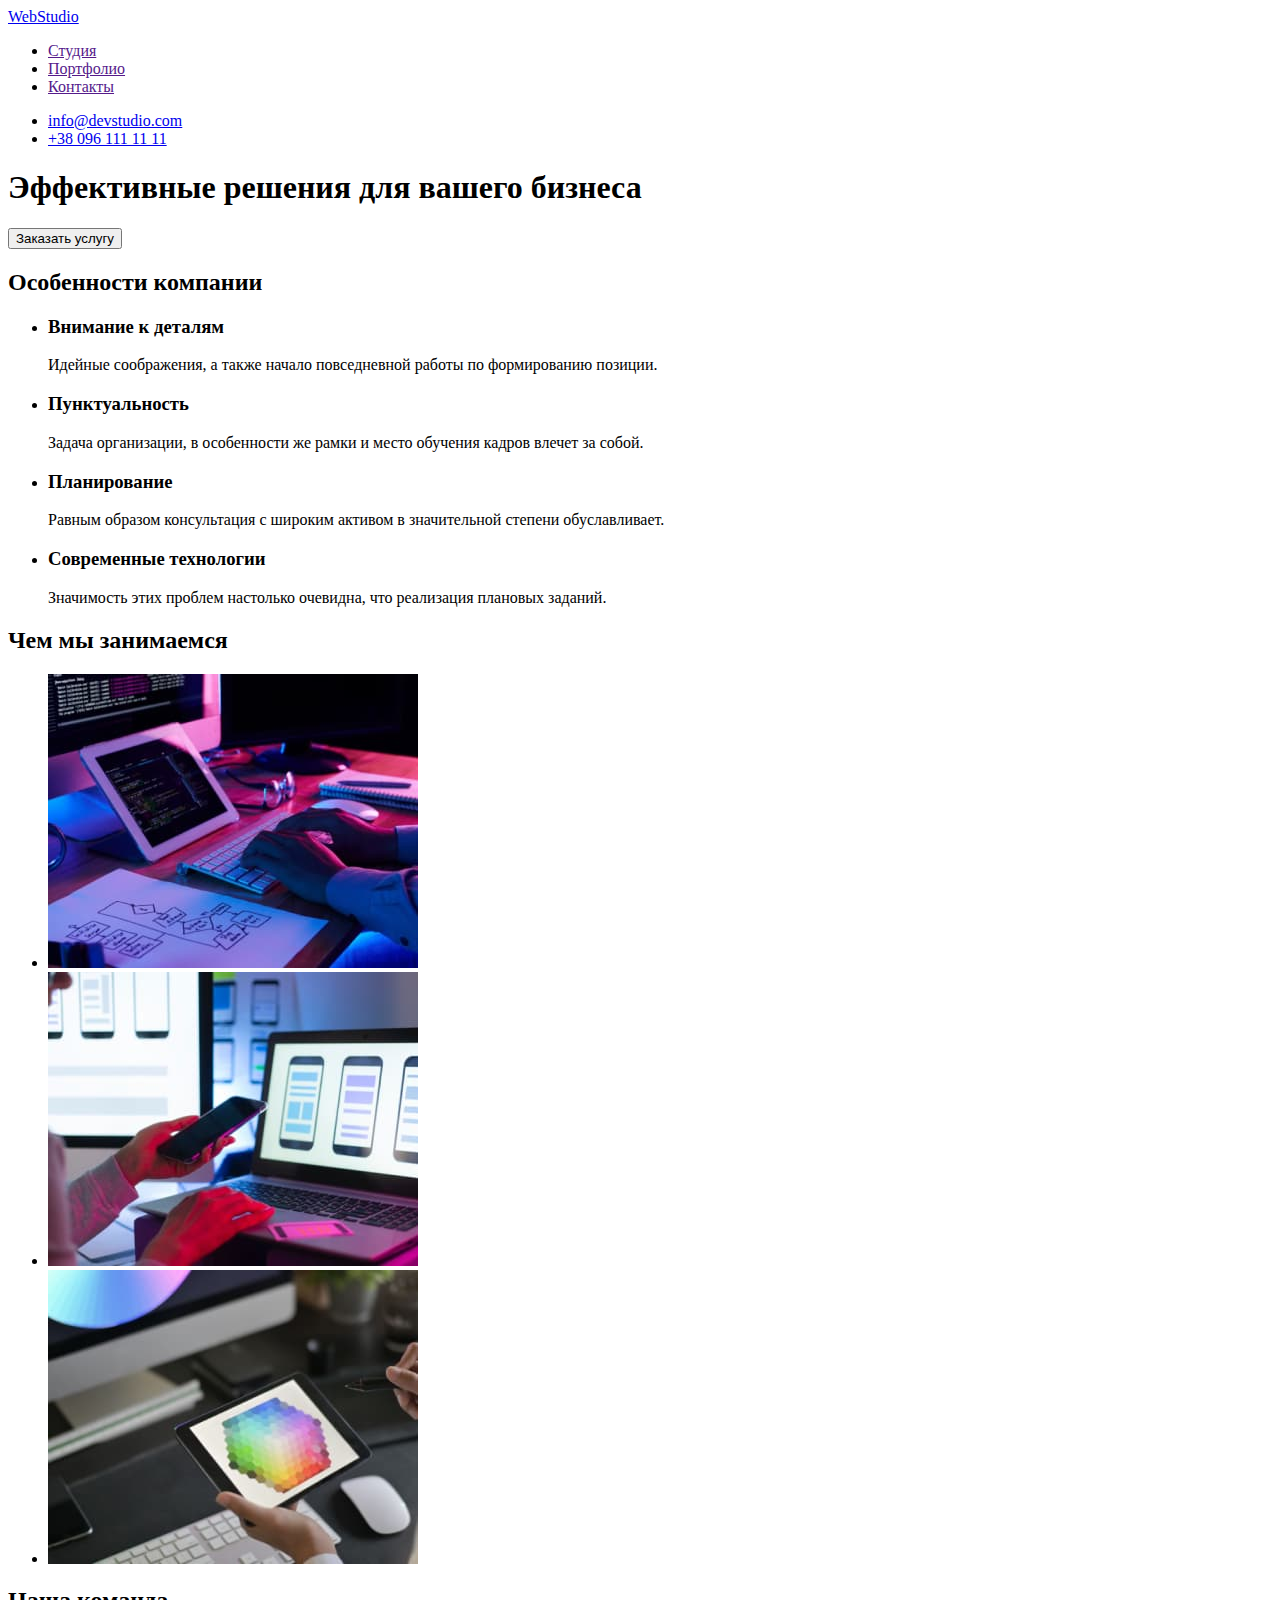
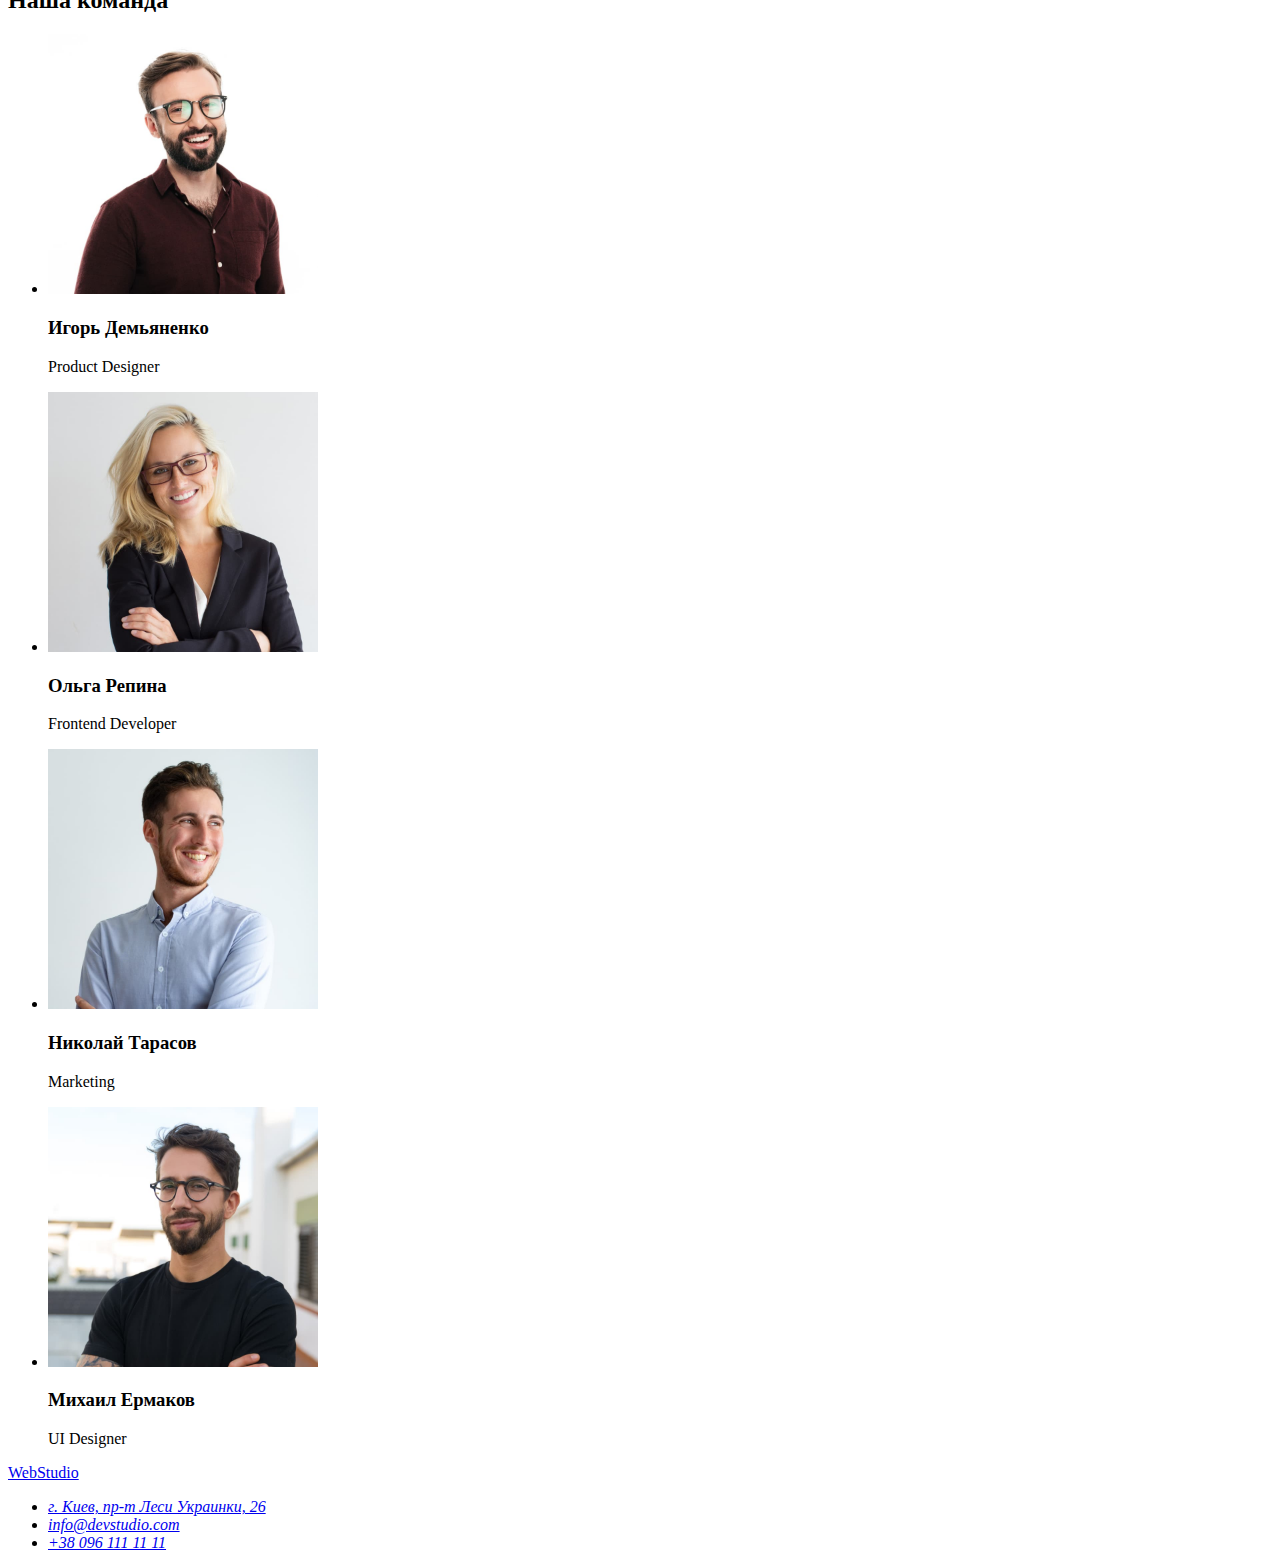
==== index.html @ 292ef45f "исправлены замечания к дз1" ====
<!DOCTYPE html>
<html lang="ru">
<head>
    <meta charset="UTF-8">
    <meta http-equiv="X-UA-Compatible" content="IE=edge">
    <meta name="viewport" content="width=device-width, initial-scale=1.0">
    <title>Document</title>
</head>
<body>
    <!--Шапка сайта-->
    <header>
      <nav>
        <a href="./index.html">
            WebStudio
        </a>
        <ul>
            <li><a href="">Студия</a></li>
            <li><a href="">Портфолио</a></li>
            <li><a href="">Контакты</a></li>
        </ul>
      </nav>
        <ul>
            <li><a href="mailto:info@devstudio.com">info@devstudio.com</a></li>
            <li><a href="tel:+380961111111">+38 096 111 11 11</a></li>
        </ul>
    </header>

    <main>
        <!--Герой-->
            <section>
                <h1>Эффективные решения для вашего бизнеса</h1>
                <button type="button">Заказать услугу</button>
            </section>

        <!--Особенности компании-->
        <section>
            <h2>Особенности компании</h2>
            <ul>
                <li>
                    <h3>Внимание к деталям</h3>
                    <p>Идейные соображения, а также начало повседневной работы по формированию позиции.</p>
                </li>
                <li>
                    <h3>Пунктуальность</h3>
                    <p>Задача организации, в особенности же рамки и место обучения кадров влечет за собой.</p>
                </li>
                <li>
                    <h3>Планирование</h3>
                    <p>Равным образом консультация с широким активом в значительной степени обуславливает.</p>
                </li>
                <li>
                    <h3>Современные технологии</h3>
                    <p>Значимость этих проблем настолько очевидна, что реализация плановых заданий.</p>
                </li>
            </ul>
        </section>

        <!--Основные направления компании-->
        <section>
            <h2>Чем мы занимаемся</h2>
            <ul>
                <li>
                        <img src="./images/placeholder-1.jpg" alt="Человек печатает код сайта на планшете" width="370">
                    </li>
                <li>
                        <img src="./images/placeholder-2.jpg" alt="Человек оптимизирует картинку для гаджета" width="370">
                </li>
                <li>
                        <img src="./images/placeholder-3.jpg" alt="Дизайнер выбирает цвет для проэкта" width="370">
                </li>
            </ul>
        </section>

        <!--Команда-->
        <section>
            <h2>Наша команда</h2>
            <ul>
                <li>
                    <img src="./images/foto-1.jpg" alt="Фото темноволосого мужчины с бородой в очках" width="270">
                    <h3>Игорь Демьяненко</h3>
                    <p>Product Designer</p>   
                </li>
                <li>
                    <img src="./images/foto-2.jpg" alt="Фото женщины с белыми волосами в очках" width="270">
                    <h3>Ольга Репина</h3>
                    <p>Frontend Developer</p>
                </li>
                <li>
                    <img src="./images/foto-3.jpg" alt="Фото русоволосого мужчины в голубой рубашке" width="270">
                    <h3>Николай Тарасов</h3>
                    <p>Marketing</p>
                </li>
                <li>
                    <img src="./images/foto-4.jpg" alt="Фото темноволосого мужчины с бородой в очках" width="270">
                    <h3>Михаил Ермаков</h3>
                    <p>UI Designer</p>
                </li>
            </ul>
        </section>
    </main>

    <!--Футер-->
    <footer>
        <a href="./index.html">
            WebStudio
        </a>
        <address>
        <ul>
            <li><a href="https://goo.gl/maps/HXTdufmjGEsCZx6G9" target="_blank" rel="noopener noreferrer">г. Киев, пр-т Леси Украинки, 26</a></li>
            <li><a href="mailto:info@devstudio.com">info@devstudio.com</a></li>
            <li><a href="tel:+380961111111">+38 096 111 11 11</a></li>
        </ul>
        </address>
    </footer>

</body>
</html>
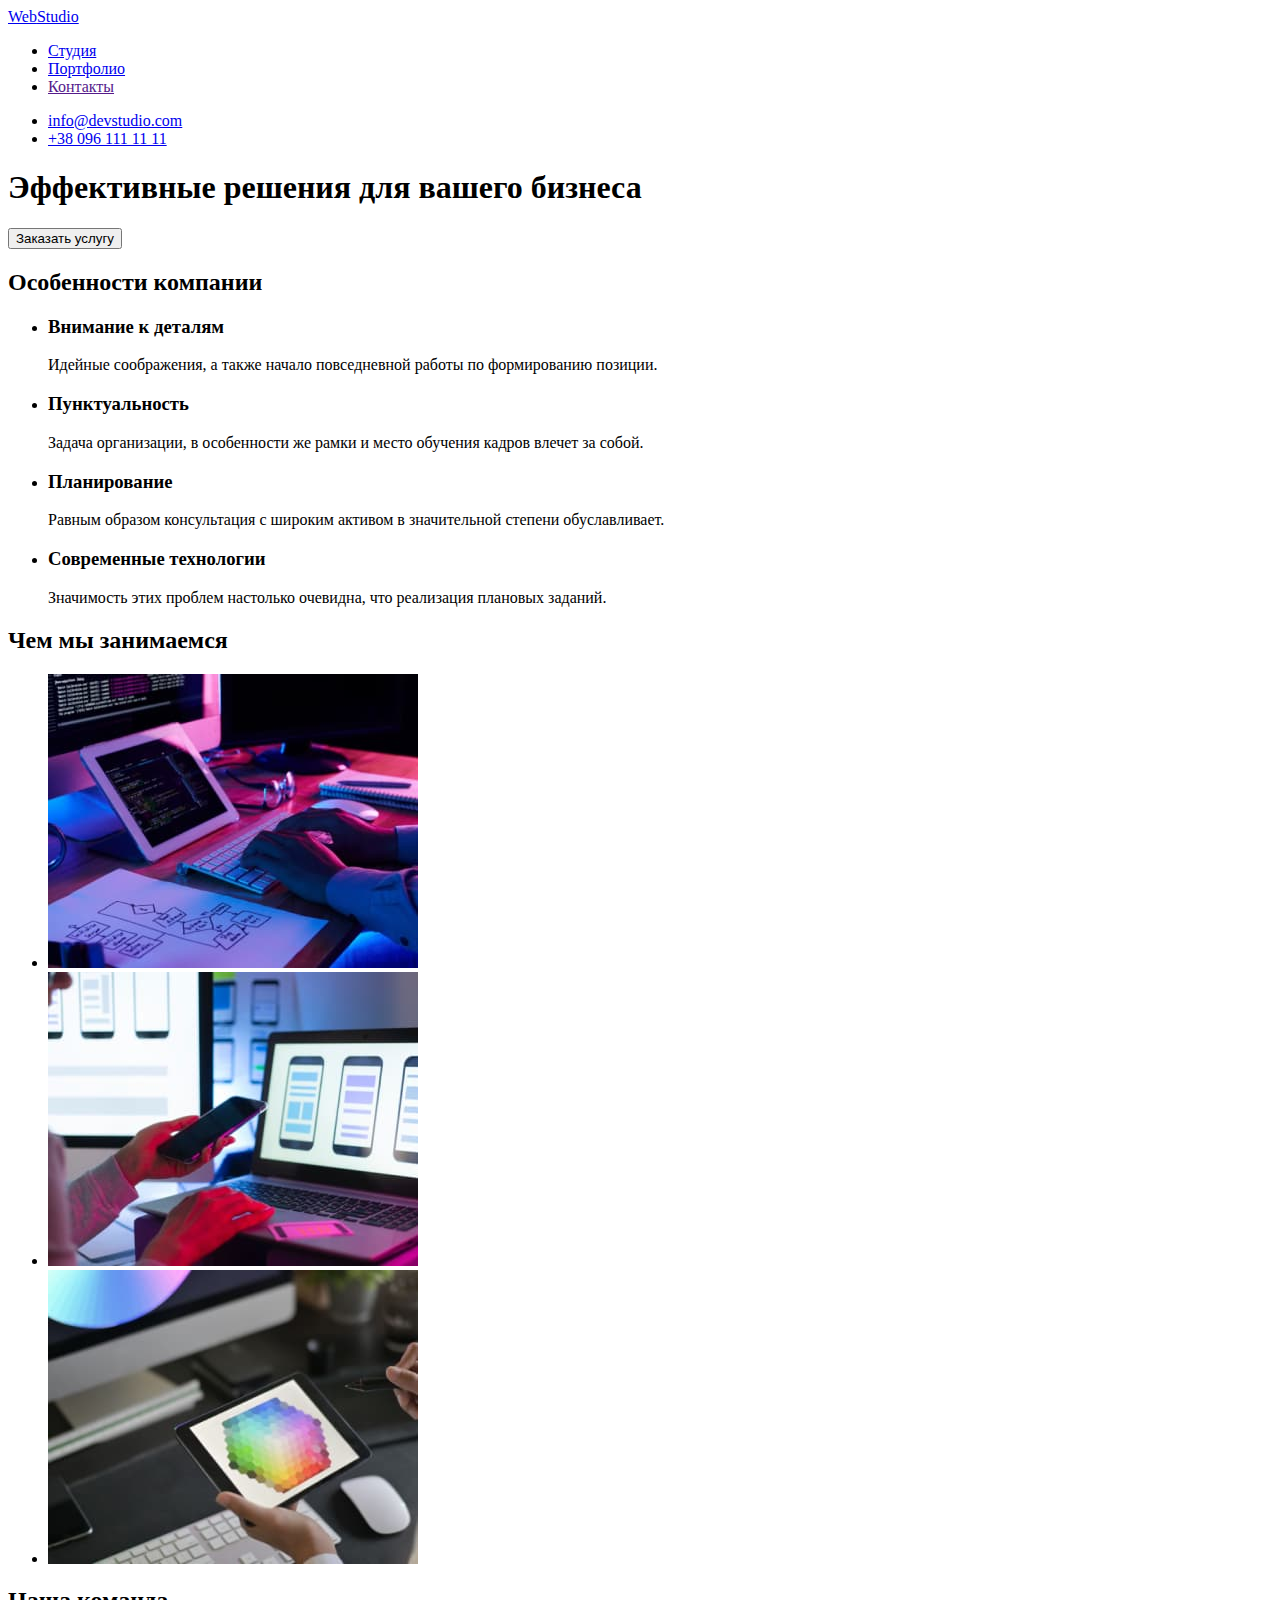
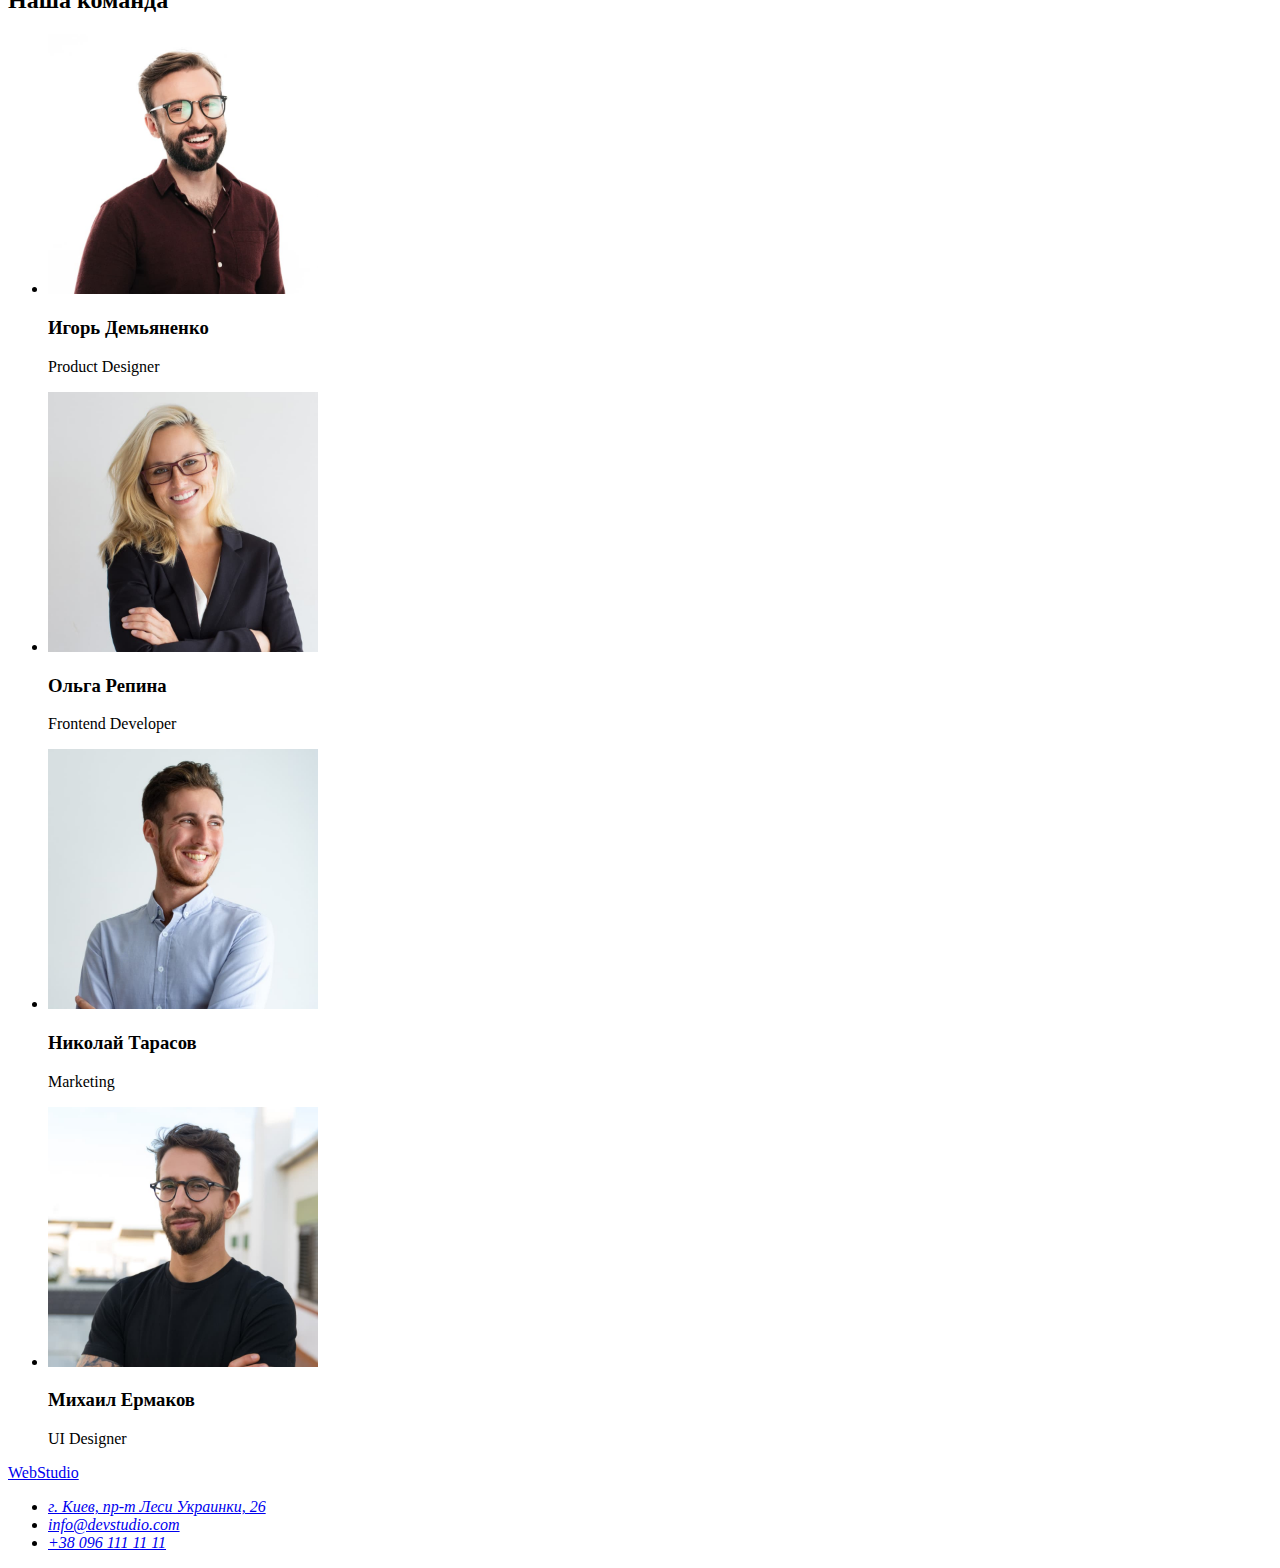
==== commit 4ee3a0e6: "Добавление Цвета и Шрифтов" ====
--- a/index.html
+++ b/index.html
@@ -5,59 +5,63 @@
     <meta http-equiv="X-UA-Compatible" content="IE=edge">
     <meta name="viewport" content="width=device-width, initial-scale=1.0">
     <title>Document</title>
+    <link href="https://fonts.googleapis.com/css2?family=Raleway:wght@700&family=Roboto:wght@400;500;700;900&display=swap"
+        rel="stylesheet">
+    <link rel="stylesheet" href="./css/styles.css">
+
 </head>
 <body>
     <!--Шапка сайта-->
-    <header>
+    <header class="head">
       <nav>
-        <a href="./index.html">
-            WebStudio
+        <a href="./index.html" class="logo">
+            <span class="accent">Web</span>Studio
         </a>
-        <ul>
-            <li><a href="">Студия</a></li>
-            <li><a href="">Портфолио</a></li>
-            <li><a href="">Контакты</a></li>
+        <ul class="site-nav">
+            <li><a href="./index.html" class="link-current">Студия</a></li>
+            <li><a href="./portfolio.html" class="link">Портфолио</a></li>
+            <li><a href="" class="link">Контакты</a></li>
         </ul>
       </nav>
-        <ul>
-            <li><a href="mailto:info@devstudio.com">info@devstudio.com</a></li>
-            <li><a href="tel:+380961111111">+38 096 111 11 11</a></li>
+        <ul class="contact-nav">
+            <li><a href="mailto:info@devstudio.com" class="link">info@devstudio.com</a></li>
+            <li><a href="tel:+380961111111" class="link">+38 096 111 11 11</a></li>
         </ul>
     </header>
 
     <main>
         <!--Герой-->
-            <section>
-                <h1>Эффективные решения для вашего бизнеса</h1>
-                <button type="button">Заказать услугу</button>
+            <section class="hero">
+                <h1 class="hero-title">Эффективные решения для вашего бизнеса</h1>
+                <button class="button-primary" type="button">Заказать услугу</button>
             </section>
 
         <!--Особенности компании-->
-        <section>
+        <section class="feauters">
             <h2>Особенности компании</h2>
             <ul>
                 <li>
-                    <h3>Внимание к деталям</h3>
+                    <h3 class="title">Внимание к деталям</h3>
                     <p>Идейные соображения, а также начало повседневной работы по формированию позиции.</p>
                 </li>
                 <li>
-                    <h3>Пунктуальность</h3>
+                    <h3 class="title">Пунктуальность</h3>
                     <p>Задача организации, в особенности же рамки и место обучения кадров влечет за собой.</p>
                 </li>
                 <li>
-                    <h3>Планирование</h3>
+                    <h3 class="title">Планирование</h3>
                     <p>Равным образом консультация с широким активом в значительной степени обуславливает.</p>
                 </li>
                 <li>
-                    <h3>Современные технологии</h3>
+                    <h3 class="title">Современные технологии</h3>
                     <p>Значимость этих проблем настолько очевидна, что реализация плановых заданий.</p>
                 </li>
             </ul>
         </section>
 
         <!--Основные направления компании-->
-        <section>
-            <h2>Чем мы занимаемся</h2>
+        <section class="direction">
+            <h2 class="title">Чем мы занимаемся</h2>
             <ul>
                 <li>
                         <img src="./images/placeholder-1.jpg" alt="Человек печатает код сайта на планшете" width="370">
@@ -72,43 +76,43 @@
         </section>
 
         <!--Команда-->
-        <section>
-            <h2>Наша команда</h2>
+        <section class="team">
+            <h2 class="title">Наша команда</h2>
             <ul>
                 <li>
-                    <img src="./images/foto-1.jpg" alt="Фото темноволосого мужчины с бородой в очках" width="270">
-                    <h3>Игорь Демьяненко</h3>
-                    <p>Product Designer</p>   
+                    <img src="./images/foto-1.jpg" alt="Фото темноволосого мужчины с бородой в очках" width="270" height="260">
+                    <h3 class="name">Игорь Демьяненко</h3>
+                    <p class="profession">Product Designer</p>   
                 </li>
                 <li>
-                    <img src="./images/foto-2.jpg" alt="Фото женщины с белыми волосами в очках" width="270">
-                    <h3>Ольга Репина</h3>
-                    <p>Frontend Developer</p>
+                    <img src="./images/foto-2.jpg" alt="Фото женщины с белыми волосами в очках" width="270" height="260">
+                    <h3 class="name">Ольга Репина</h3>
+                    <p class="profession">Frontend Developer</p>
                 </li>
                 <li>
-                    <img src="./images/foto-3.jpg" alt="Фото русоволосого мужчины в голубой рубашке" width="270">
-                    <h3>Николай Тарасов</h3>
-                    <p>Marketing</p>
+                    <img src="./images/foto-3.jpg" alt="Фото русоволосого мужчины в голубой рубашке" width="270" height="260">
+                    <h3 class="name">Николай Тарасов</h3>
+                    <p class="profession">Marketing</p>
                 </li>
                 <li>
-                    <img src="./images/foto-4.jpg" alt="Фото темноволосого мужчины с бородой в очках" width="270">
-                    <h3>Михаил Ермаков</h3>
-                    <p>UI Designer</p>
+                    <img src="./images/foto-4.jpg" alt="Фото темноволосого мужчины с бородой в очках" width="270" height="260">
+                    <h3 class="name">Михаил Ермаков</h3>
+                    <p class="profession">UI Designer</p>
                 </li>
             </ul>
         </section>
     </main>
 
     <!--Футер-->
-    <footer>
-        <a href="./index.html">
-            WebStudio
+    <footer class="footer">
+        <a href="./index.html" class="logo">
+            <span class="accent">Web</span>Studio
         </a>
-        <address>
+        <address class="contacts">
         <ul>
-            <li><a href="https://goo.gl/maps/HXTdufmjGEsCZx6G9" target="_blank" rel="noopener noreferrer">г. Киев, пр-т Леси Украинки, 26</a></li>
-            <li><a href="mailto:info@devstudio.com">info@devstudio.com</a></li>
-            <li><a href="tel:+380961111111">+38 096 111 11 11</a></li>
+            <li><a class="link-map" href="https://goo.gl/maps/HXTdufmjGEsCZx6G9" target="_blank" rel="noopener noreferrer">г. Киев, пр-т Леси Украинки, 26</a></li>
+            <li><a class="link" href="mailto:info@devstudio.com">info@devstudio.com</a></li>
+            <li><a class="link" href="tel:+380961111111">+38 096 111 11 11</a></li>
         </ul>
         </address>
     </footer>
